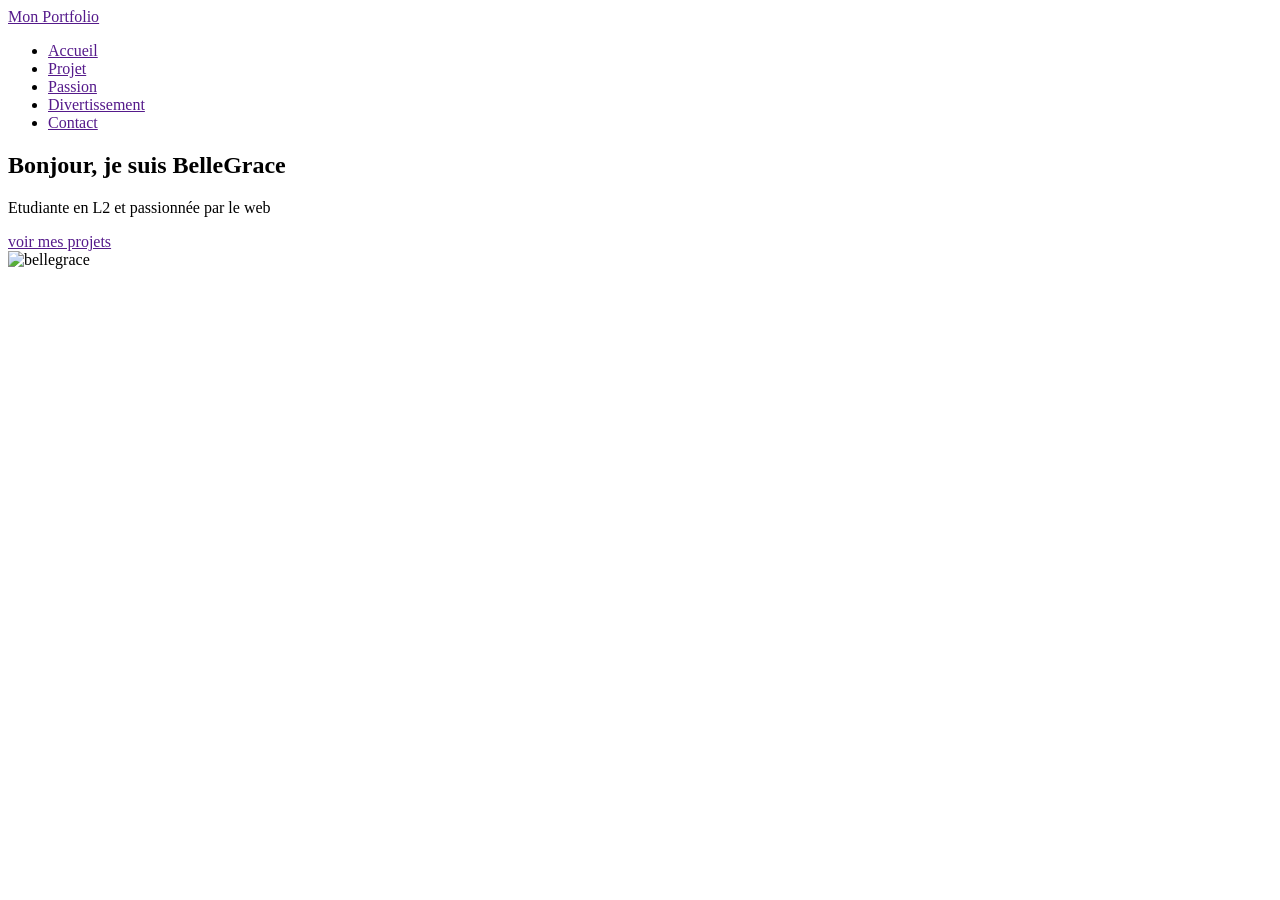
==== index.html @ bd092ef1 "creation du header et de la section hero" ====
<!DOCTYPE html>
<html lang="en">
<head>
  <meta charset="UTF-8">
  <meta name="viewport" content="width=device-width, initial-scale=1.0">
  <title>Mon Portfolio</title>
</head>
<body>
  <header>
    <div>
      <a href="">Mon Portfolio</a>
    </div>
    <nav>
      <ul>
        <li><a href="">Accueil</a></li>
        <li><a href="">Projet</a></li>
        <li><a href="">Passion</a></li>
        <li><a href="">Divertissement</a></li>
        <li><a href="">Contact</a></li>
      </ul>
    </nav>
  </header>
  <main>
    <section>
      <div>
        <h1>Bonjour, je suis BelleGrace</h1>
        <p>Etudiante en L2 et passionnée par le web</p>
        <a href="">voir mes projets</a>
      </div>
    <div>
      <img src="images\bellegrace.jpg" alt="bellegrace" width="300">
    </div>
    </section>
    <section></section>
    <section></section>
  </main>
  <footer></footer>
</body>
</html>
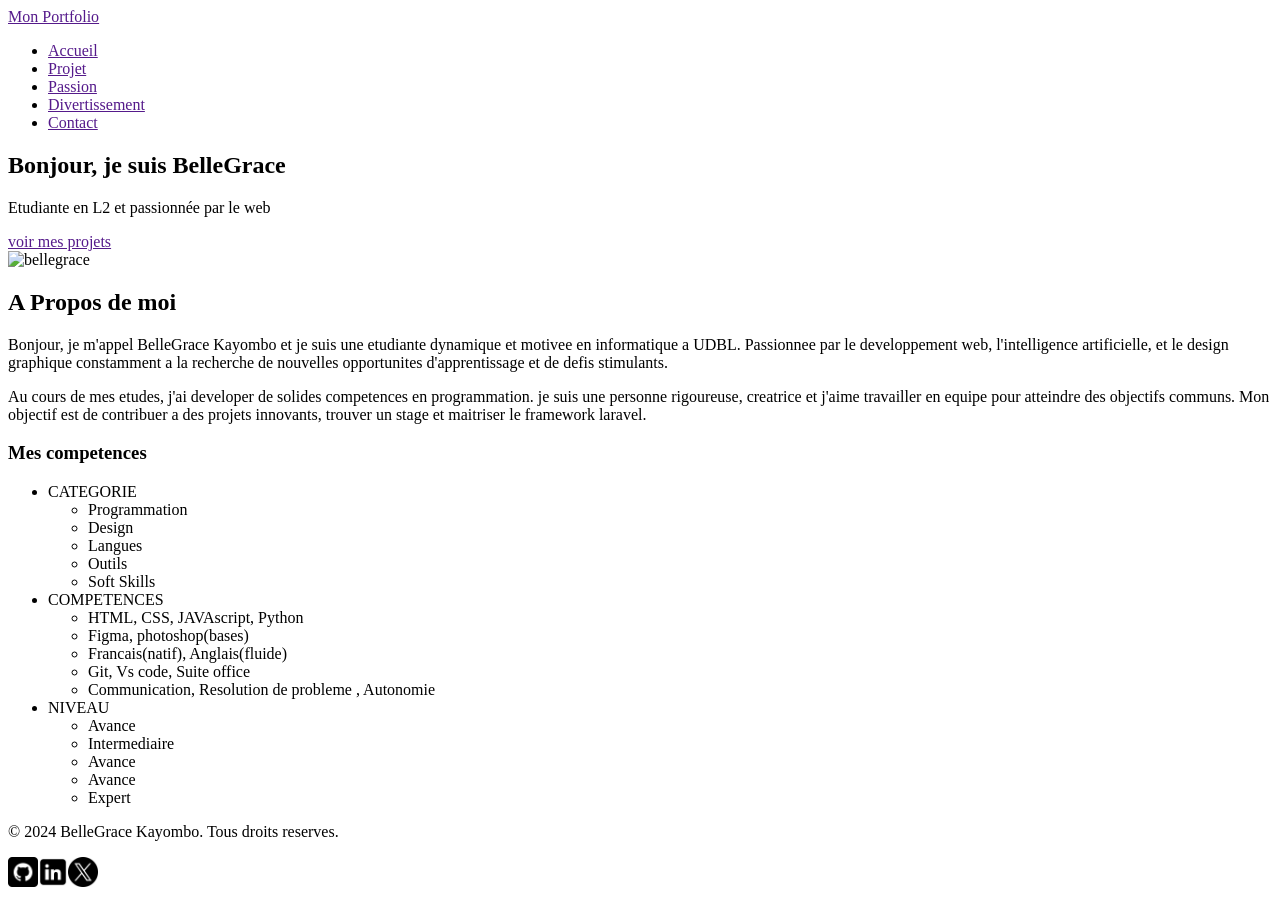
==== commit dff73a81: "creation des sections restantes" ====
--- a/index.html
+++ b/index.html
@@ -31,9 +31,58 @@
       <img src="images\bellegrace.jpg" alt="bellegrace" width="300">
     </div>
     </section>
-    <section></section>
-    <section></section>
+    <section>
+      <H2>
+        A Propos de moi
+      </H2>
+      <p>
+         Bonjour, je m'appel BelleGrace Kayombo et je suis une etudiante dynamique et motivee en informatique a UDBL.
+        Passionnee par le developpement web, l'intelligence artificielle, et le design graphique constamment a la
+        recherche de nouvelles opportunites d'apprentissage et de defis stimulants.
+      </p>
+         <p>
+        Au cours de mes etudes, j'ai developer de solides competences en programmation. je suis une personne rigoureuse,
+        creatrice et j'aime travailler en equipe pour atteindre des objectifs communs. Mon objectif est de contribuer a des projets innovants,
+        trouver un stage et maitriser le framework laravel.
+       </p>
+    </section>
+    <section>
+      <h3>
+        Mes competences
+      </h3>
+      <ul>
+        <li>CATEGORIE</li>
+            <ul>
+              <li>Programmation</li>
+              <li>Design</li>
+              <li>Langues</li>
+              <li>Outils</li>
+              <li>Soft Skills</li>
+            </ul>
+            <li>COMPETENCES</li>
+             <ul>
+              <li>HTML, CSS, JAVAscript, Python</li>
+              <li>Figma, photoshop(bases)</li>
+              <li>Francais(natif), Anglais(fluide)</li>
+              <li>Git, Vs code, Suite office</li>
+              <li>Communication, Resolution de probleme , Autonomie</li>
+            </ul>
+            <li>NIVEAU</li>
+             <ul>
+              <li>Avance</li>
+              <li>Intermediaire</li>
+              <li>Avance</li>
+              <li>Avance</li>
+              <li>Expert</li>
+            </ul>
+      </ul>
+      
+      
+    </section>
   </main>
-  <footer></footer>
+  <footer>
+    <p>&copy; 2024 BelleGrace Kayombo. Tous droits reserves.</p>
+    <img src="images/github.png" alt="github" width="30" height="30"><img src="images/linkedin.png" alt="linkedin" width="30" height="30"><img src="images/twitter.png" alt="twitter" width="30" height="30">
+  </footer>
 </body>
 </html>
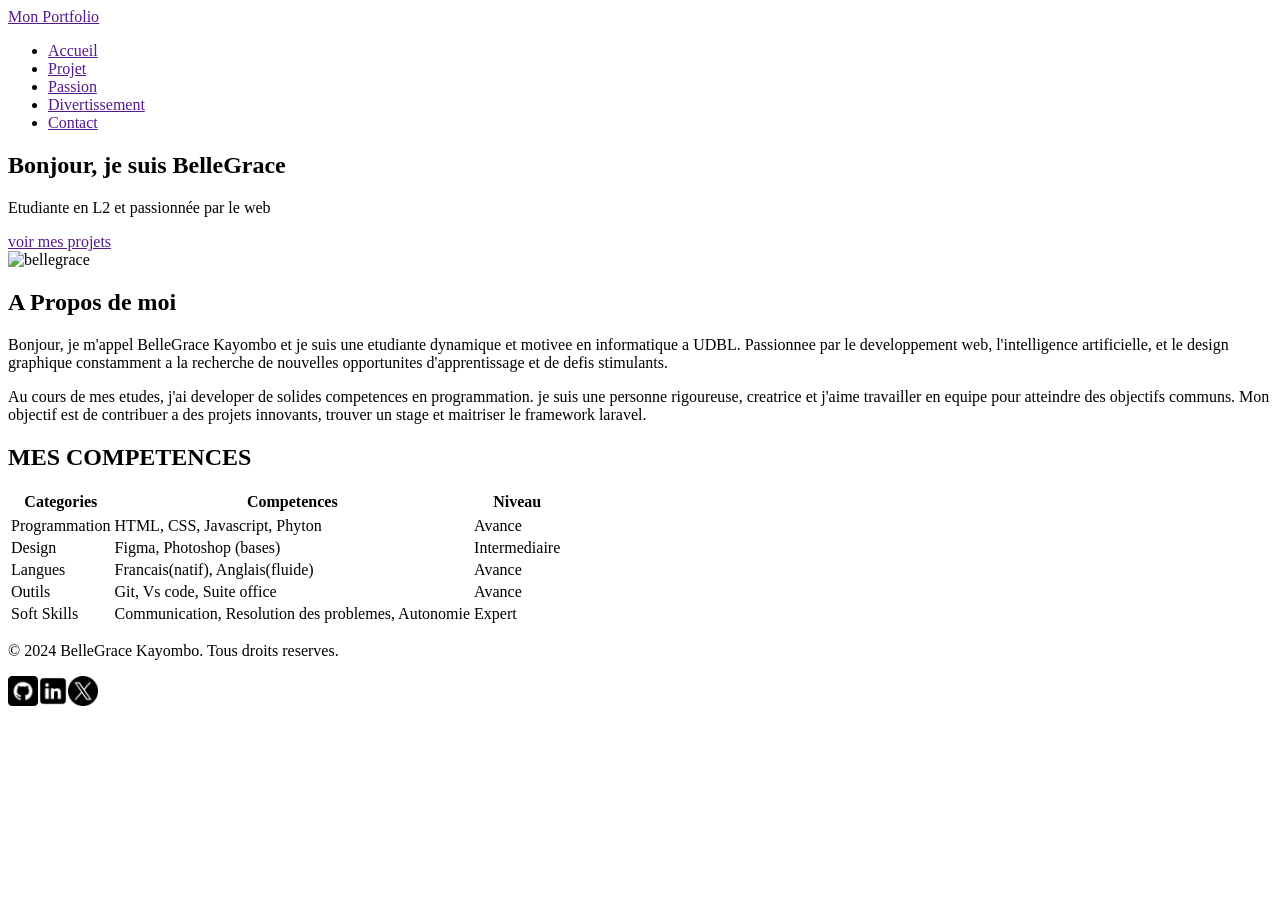
==== commit 51bc4f19: "finir la maquette et initialiser le fichier de style css" ====
--- a/index.html
+++ b/index.html
@@ -4,6 +4,7 @@
   <meta charset="UTF-8">
   <meta name="viewport" content="width=device-width, initial-scale=1.0">
   <title>Mon Portfolio</title>
+  <link rel="stylesheet" href="css/Style.Css">
 </head>
 <body>
   <header>
@@ -47,36 +48,74 @@
        </p>
     </section>
     <section>
-      <h3>
-        Mes competences
-      </h3>
-      <ul>
-        <li>CATEGORIE</li>
-            <ul>
-              <li>Programmation</li>
-              <li>Design</li>
-              <li>Langues</li>
-              <li>Outils</li>
-              <li>Soft Skills</li>
-            </ul>
-            <li>COMPETENCES</li>
-             <ul>
-              <li>HTML, CSS, JAVAscript, Python</li>
-              <li>Figma, photoshop(bases)</li>
-              <li>Francais(natif), Anglais(fluide)</li>
-              <li>Git, Vs code, Suite office</li>
-              <li>Communication, Resolution de probleme , Autonomie</li>
-            </ul>
-            <li>NIVEAU</li>
-             <ul>
-              <li>Avance</li>
-              <li>Intermediaire</li>
-              <li>Avance</li>
-              <li>Avance</li>
-              <li>Expert</li>
-            </ul>
-      </ul>
-      
+      <h2>MES COMPETENCES</h2>
+        <table>
+          <thead>
+            <tr>
+            <th>Categories</th>
+            <th>Competences</th>
+            <th>Niveau</th>
+          </tr>
+      </thead>
+           <thead>
+              <tbody>
+                <tr>
+               
+                </tr>
+            </tbody>
+           </thead>
+        <thead>
+          <tbody>
+            <tr>
+              <td>Programmation</td>
+              <td>HTML, CSS, Javascript, Phyton</td>
+              <td>Avance</td>
+            </tr>
+
+          </tbody>
+        </thead>
+        <thead>
+          <tbody>
+            <tr>
+              <td>Design</td>
+              <td>Figma, Photoshop (bases)</td>
+              <td>Intermediaire</td>
+            </tr>
+          </tbody>
+        </thead>
+        <thead>
+          <tbody>
+            <tr>
+              <td>Langues</td>
+              <td>Francais(natif), Anglais(fluide)</td>
+              <td>Avance</td>
+            </tr>
+          </tbody>
+        </thead>
+        <thead>
+          <tbody>
+            <tr>
+              <td>Outils</td>
+              <td>Git, Vs code, Suite office</td>
+              <td>Avance</td>
+            </tr>
+          </tbody>
+        </thead>
+        <thead>
+          <tbody>
+            <tr>
+              <td>Soft Skills</td>
+              <td>Communication, Resolution des problemes, Autonomie</td>
+              <td>Expert</td>
+            </tr>
+          </tbody>
+        </thead>
+        
+        
+        
+     </table>
+          
+        
       
     </section>
   </main>
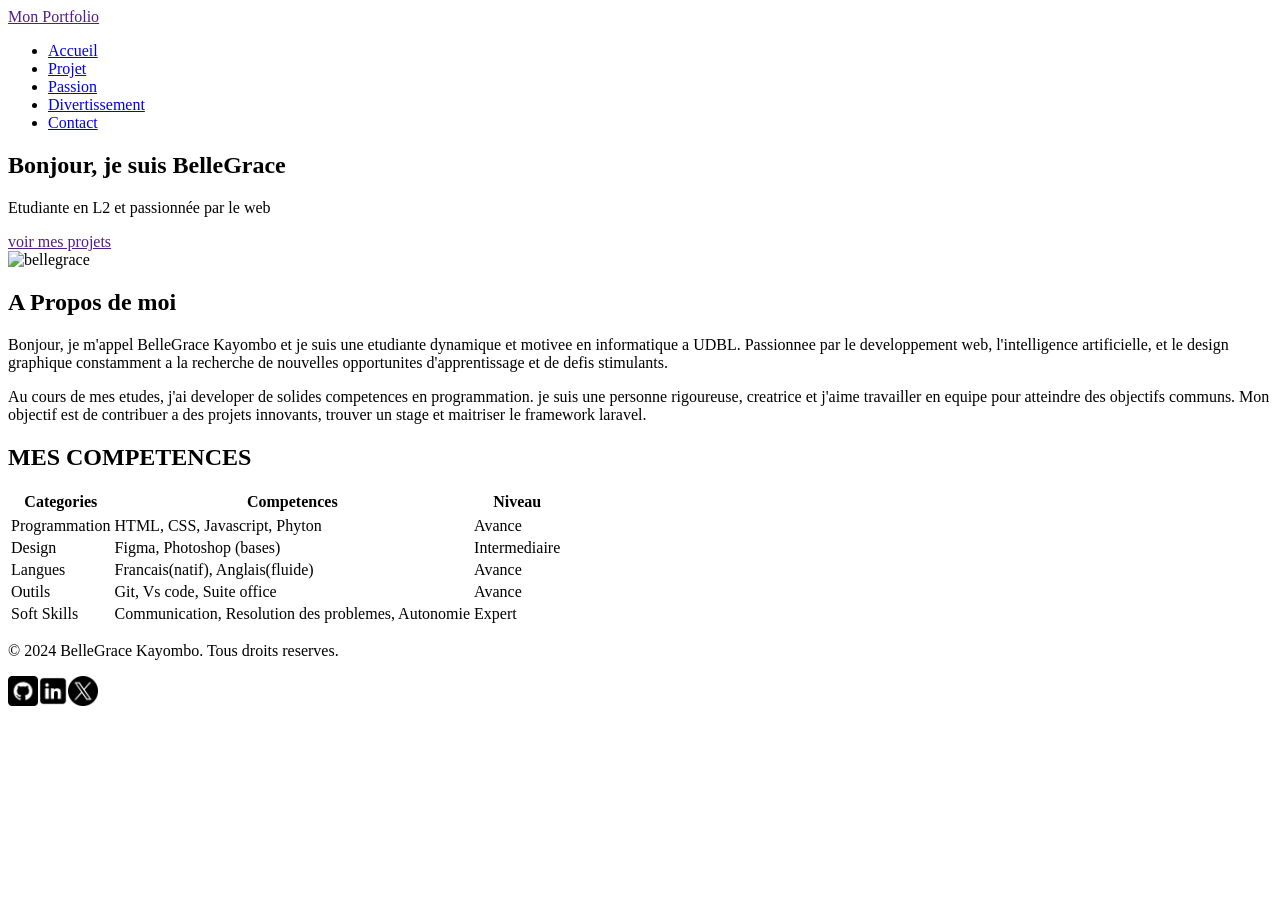
==== commit d199fd3d: "Stylisation du menu et creation des autres pages" ====
--- a/index.html
+++ b/index.html
@@ -5,6 +5,9 @@
   <meta name="viewport" content="width=device-width, initial-scale=1.0">
   <title>Mon Portfolio</title>
   <link rel="stylesheet" href="css/Style.Css">
+  <link rel="preconnect" href="https://fonts.googleapis.com">
+<link rel="preconnect" href="https://fonts.gstatic.com" crossorigin>
+<link href="https://fonts.googleapis.com/css2?family=Roboto:ital,wght@0,100..900;1,100..900&display=swap" rel="stylesheet">
 </head>
 <body>
   <header>
@@ -13,11 +16,11 @@
     </div>
     <nav>
       <ul>
-        <li><a href="">Accueil</a></li>
-        <li><a href="">Projet</a></li>
-        <li><a href="">Passion</a></li>
-        <li><a href="">Divertissement</a></li>
-        <li><a href="">Contact</a></li>
+        <li><a href="index.html" class="active">Accueil</a></li>
+        <li><a href="Projets.html">Projet</a></li>
+        <li><a href="Passions.html">Passion</a></li>
+        <li><a href="divertissement.html">Divertissement</a></li>
+        <li><a href="contact.html">Contact</a></li>
       </ul>
     </nav>
   </header>
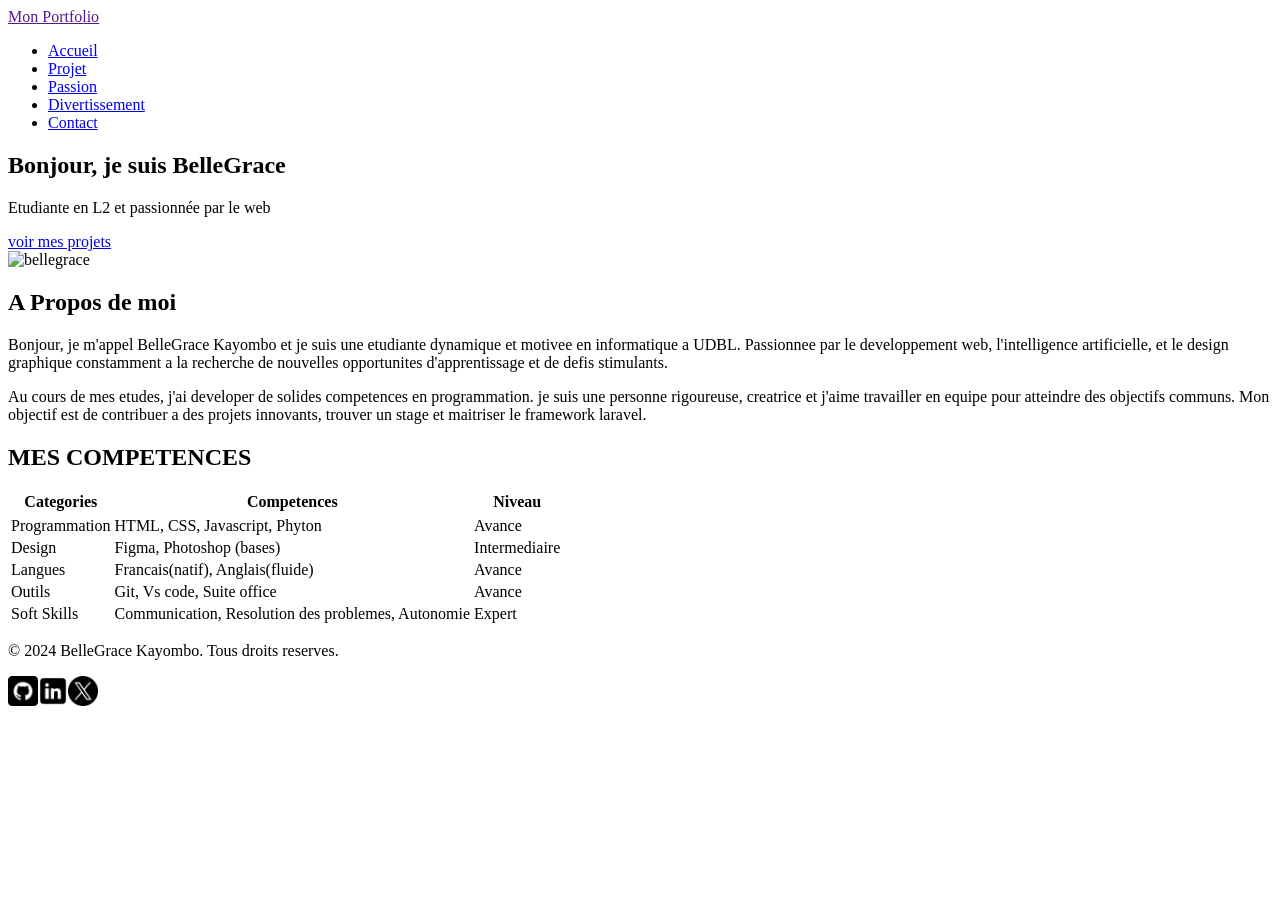
==== commit a91ebf45: "Stylisation de la section hero" ====
--- a/index.html
+++ b/index.html
@@ -25,11 +25,11 @@
     </nav>
   </header>
   <main>
-    <section>
+    <section class="hero">
       <div>
         <h1>Bonjour, je suis BelleGrace</h1>
         <p>Etudiante en L2 et passionnée par le web</p>
-        <a href="">voir mes projets</a>
+        <a href="Projets.html">voir mes projets</a>
       </div>
     <div>
       <img src="images\bellegrace.jpg" alt="bellegrace" width="300">
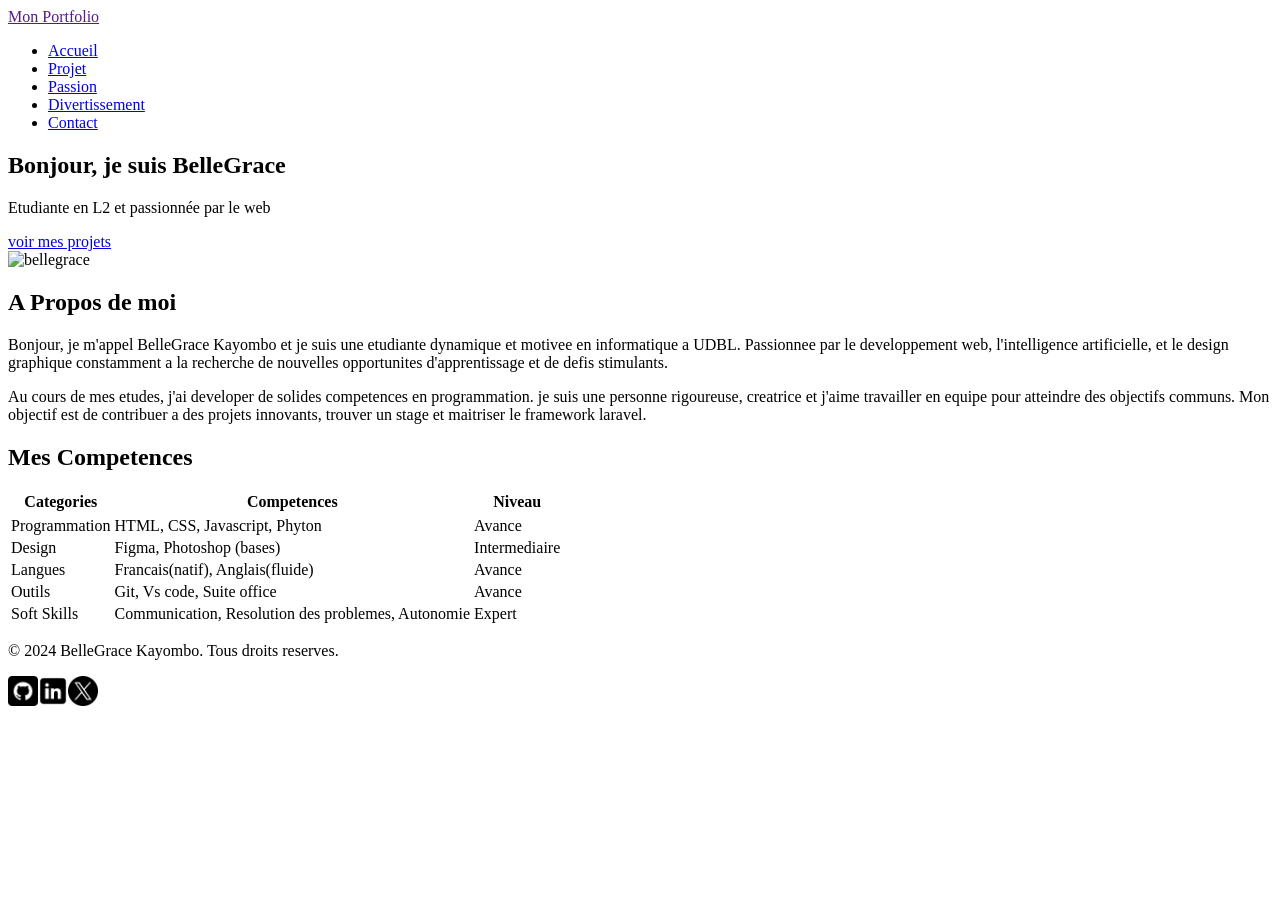
==== commit ed8ee938: "stylisation de la section apropos" ====
--- a/index.html
+++ b/index.html
@@ -35,7 +35,7 @@
       <img src="images\bellegrace.jpg" alt="bellegrace" width="300">
     </div>
     </section>
-    <section>
+    <section class="apropos">
       <H2>
         A Propos de moi
       </H2>
@@ -50,8 +50,8 @@
         trouver un stage et maitriser le framework laravel.
        </p>
     </section>
-    <section>
-      <h2>MES COMPETENCES</h2>
+    <section class="competences">
+      <h2>Mes Competences</h2>
         <table>
           <thead>
             <tr>
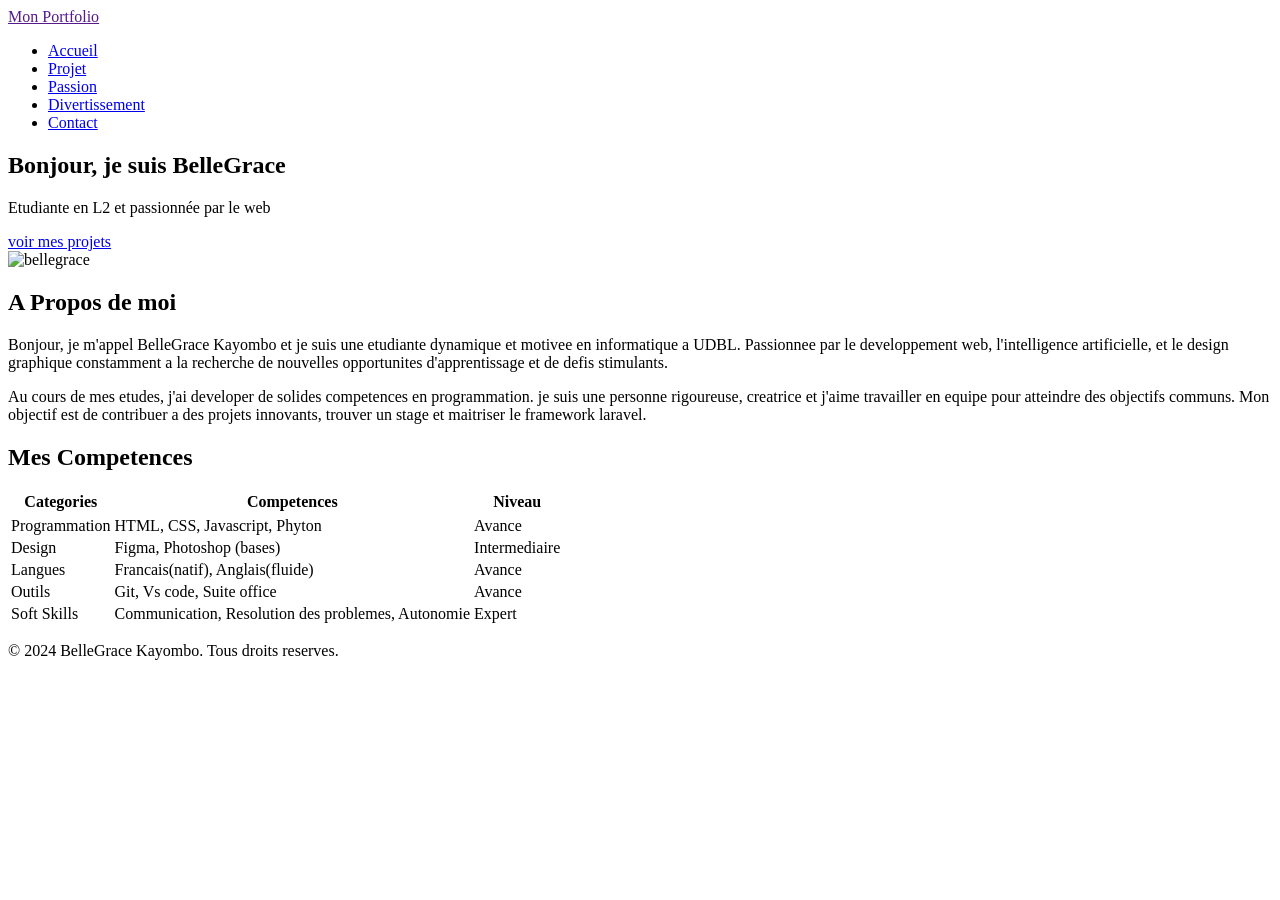
==== commit b2219fe9: "stylisation de la section competences" ====
--- a/index.html
+++ b/index.html
@@ -5,6 +5,8 @@
   <meta name="viewport" content="width=device-width, initial-scale=1.0">
   <title>Mon Portfolio</title>
   <link rel="stylesheet" href="css/Style.Css">
+  <link rel="stylesheet" href="https://cdnjs.cloudflare.com/ajax/libs/font-awesome/7.0.1/css/all.min.css" integrity="sha512-2SwdPD6INVrV/lHTZbO2nodKhrnDdJK9/kg2XD1r9uGqPo1cUbujc+IYdlYdEErWNu69gVcYgdxlmVmzTWnetw==" crossorigin="anonymous" referrerpolicy="no-referrer" />
+    <link rel="preconnect" href="https://fonts.googleapis.com">
   <link rel="preconnect" href="https://fonts.googleapis.com">
 <link rel="preconnect" href="https://fonts.gstatic.com" crossorigin>
 <link href="https://fonts.googleapis.com/css2?family=Roboto:ital,wght@0,100..900;1,100..900&display=swap" rel="stylesheet">
@@ -124,7 +126,6 @@
   </main>
   <footer>
     <p>&copy; 2024 BelleGrace Kayombo. Tous droits reserves.</p>
-    <img src="images/github.png" alt="github" width="30" height="30"><img src="images/linkedin.png" alt="linkedin" width="30" height="30"><img src="images/twitter.png" alt="twitter" width="30" height="30">
-  </footer>
+    <a href=""><i class="fa-brands fa-square-github"></i></a><a href=""><i class="fa-brands fa-linkedin"></i></a><a href=""><i class="fa-brands fa-twitter"></i></a>
 </body>
 </html>
